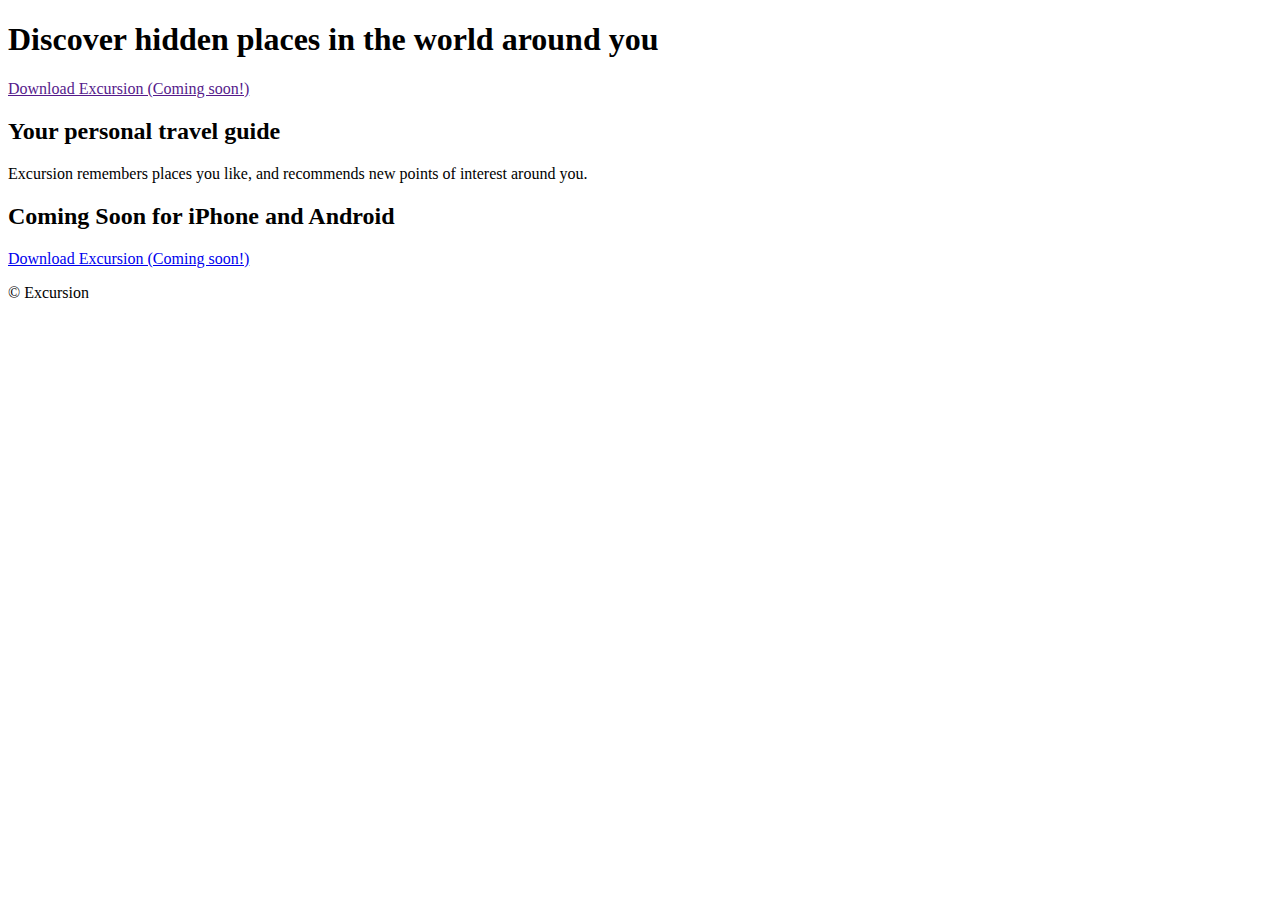
==== index0.html @ 458e608b "added html boilerplate and CSS" ====
<!DOCTYPE html> 
<html lang="en">
<head>
    <meta charset="UTF-8">
    <meta name="viewport" content="width=device-width, initial-scale=1.0">
    <title>Excursion</title>
    
    <link rel="stylesheet" type="text/css" href="c:/excursion/resources0/css0/style0.css">
</head>
<body>
    <main>
    <section>
    <article>
    

    <header>

    <h1>Discover hidden places in the world around you</h1>
    <nav>
    <p class="anchortextaglin"><a href="" id="navlink">Download Excursion (Coming soon!)</a></p>

     </nav>

</header>

    <h2>Your personal travel guide</h2>

    <p>Excursion remembers places you like, and recommends new points of interest around you.</p>


    <h2>Coming Soon for iPhone and Android</h2>

    <p class="anchortextaglin"><a href="#navlink">Download Excursion (Coming soon!)</a></p>
</main>
</article>
</section>
</main>

    <footer>
        <p>© Excursion</p>


    </footer>



</body>
</html>
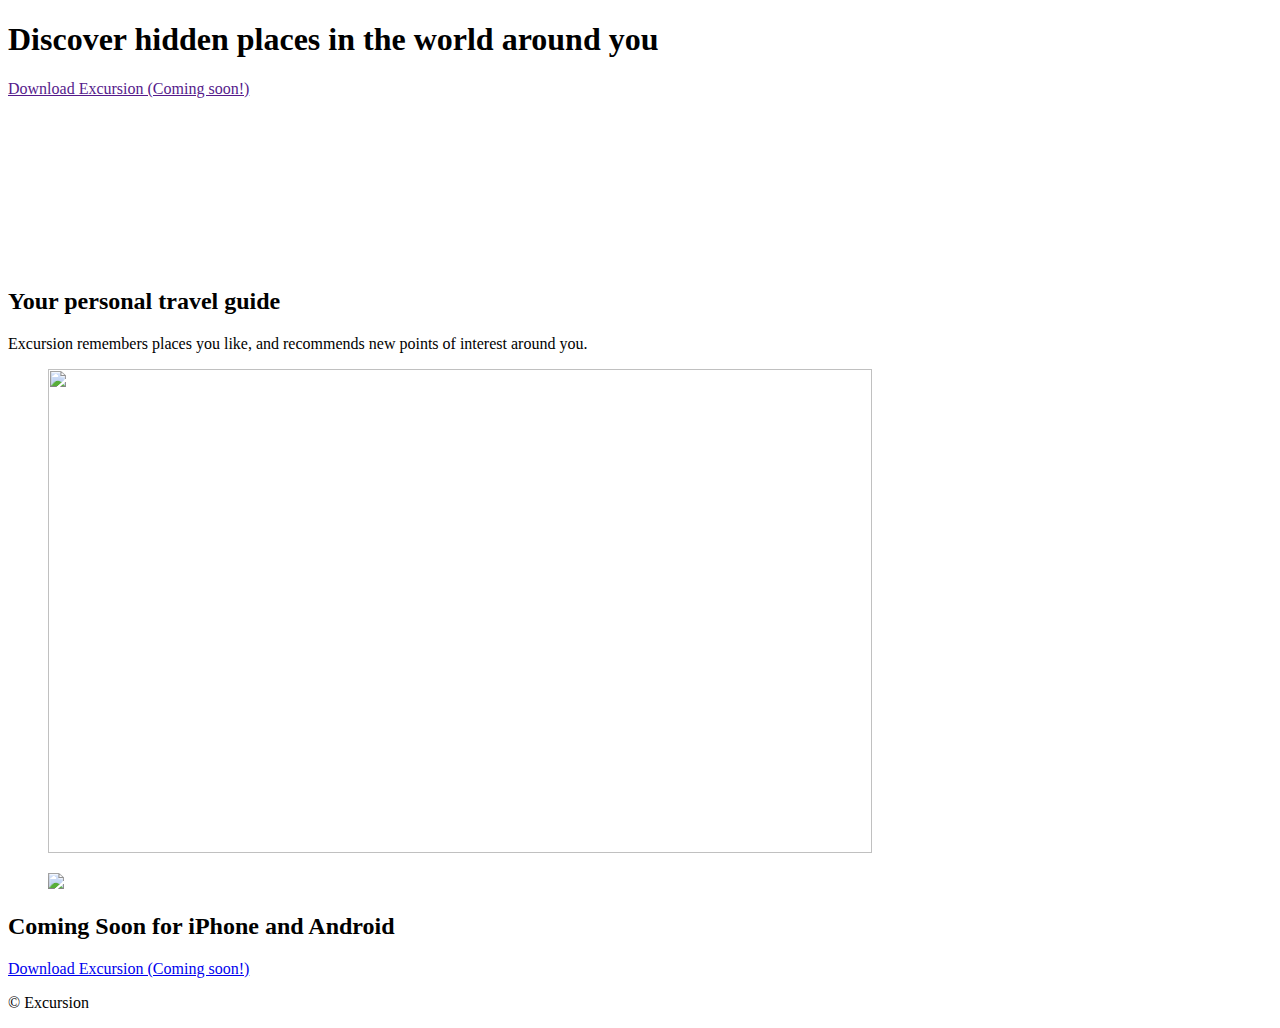
==== commit 281d4f46: "added media resources" ====
--- a/index0.html
+++ b/index0.html
@@ -23,9 +23,24 @@
 
 </header>
 
+<video autoplay="" muted="" loop=""> <source src="c:/excursion/resources0/videos0/excursionvid.mp4" 
+type="video/mp4"> Your browser does not support the video tag</video>
+
     <h2>Your personal travel guide</h2>
 
     <p>Excursion remembers places you like, and recommends new points of interest around you.</p>
+
+    <figure>
+
+      <img src="c:/excursion/resources0/images0/camp.jpg" width="824" height="484">
+
+
+    </figure>
+
+    <figure>
+        <img src="c:/excursion/resources0/images0/phoneicon.png">
+
+    </figure>
 
 
     <h2>Coming Soon for iPhone and Android</h2>
